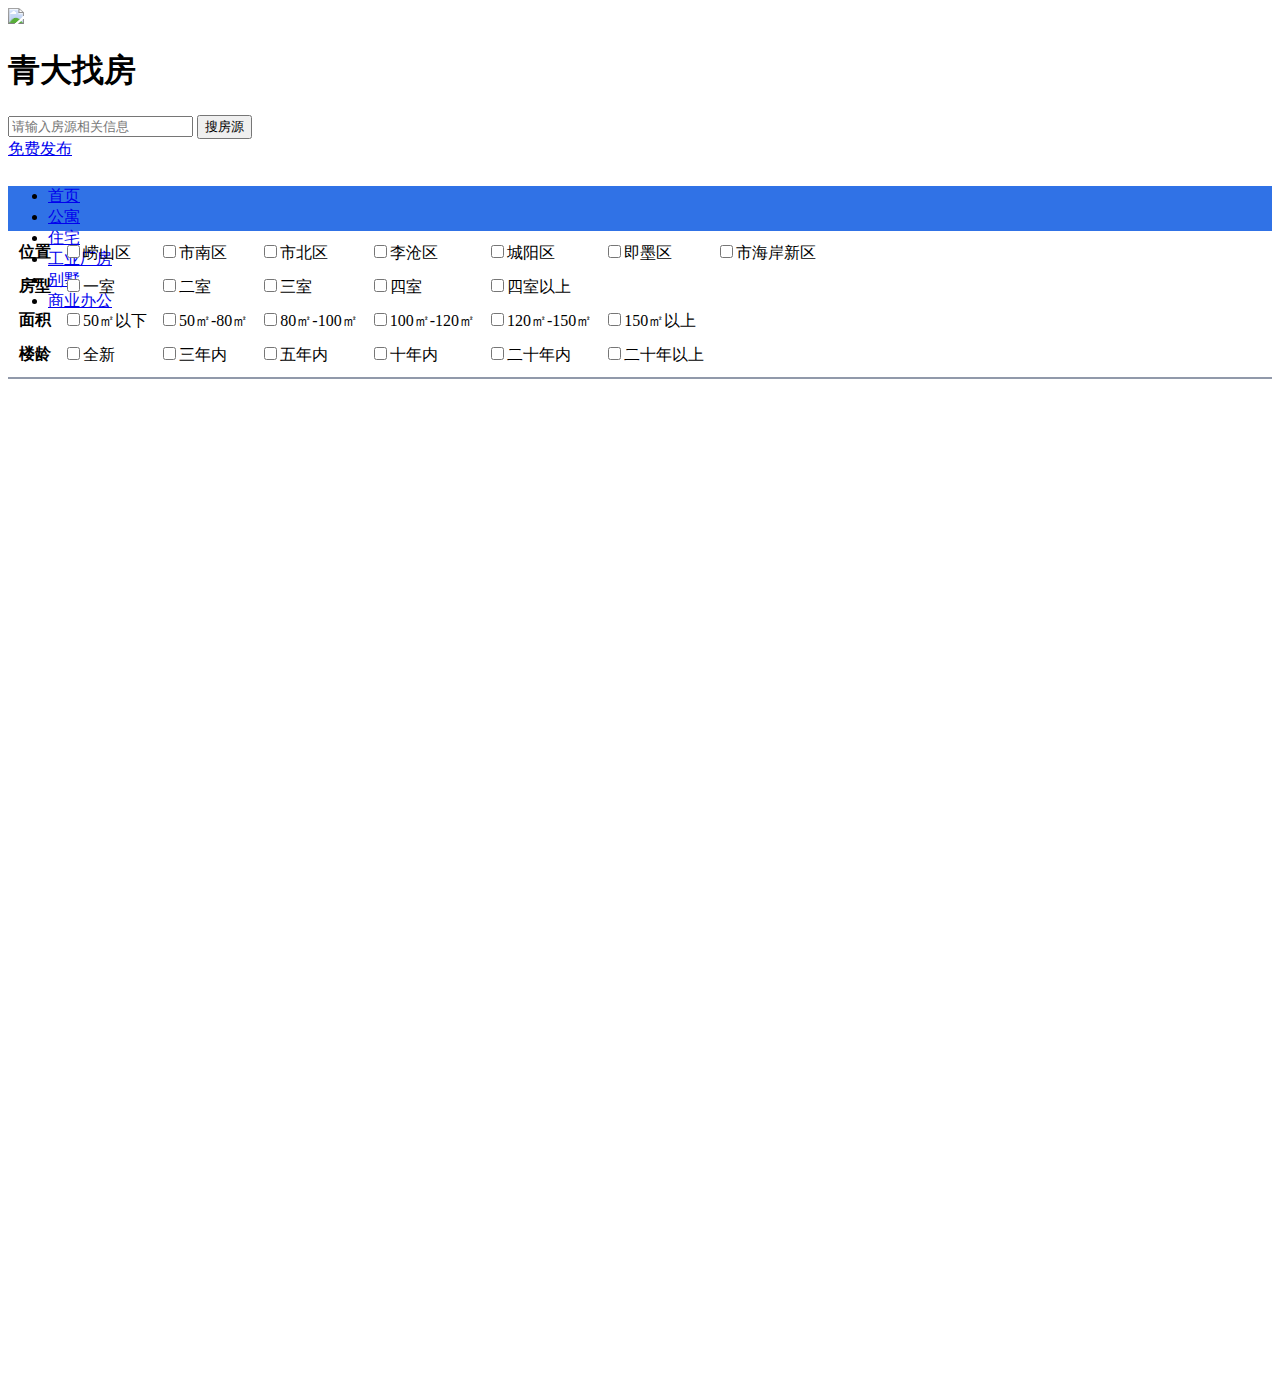
==== src/main/webapp/index.html @ f042b664 "2019/12/27 搜索 发布 查看详情 完善版" ====
<!DOCTYPE html>
<html>
	<head>
		<meta charset="utf-8">
		<title></title>
		<link rel="stylesheet" type="text/css" href="css/index.css" />
	</head>
	<body>
		<div>
			<img class="imgHouse" src="images/house.png">
			<h1 class="topic">青大找房</h1>
			<div>
				<form class="find" action="house/find.do" method="post">
					<input type="text" name="find" value=""  placeholder="请输入房源相关信息" />
					<input type="submit" value="搜房源" />
				</form>
				<a class="post" href="post.html">免费发布</a>
			</div>

			<div style="height: 10px; width: 10px;">

			</div>
			<div style="height: 45px; background-color: rgb(48,114,230);">
				<ul class="ulstyle">
					<li><a href="houseInfo.jsp" target="houseInfo">首页</a></li>
					<li><a href="houseInfo.jsp?type=0" target="houseInfo">公寓</a></li>
					<li><a href="houseInfo.jsp?type=1" target="houseInfo">住宅</a></li>
					<li><a href="houseInfo.jsp?type=2" target="houseInfo">工业厂房</a></li>
					<li><a href="houseInfo.jsp?type=3" target="houseInfo">别墅</a></li>
					<li><a href="houseInfo.jsp?type=4" target="houseInfo">商业办公</a></li>
					
				</ul>
			</div>
		</div>
		<div class="nav">
			<form action="" method="">
				<table border="0" cellspacing="10px" cellpadding="">
					<tr>
						<th>位置</th>
						<td><label><input name="Position" type="checkbox" value="崂山区" />崂山区</label> </td>
						<td><label><input name="Position" type="checkbox" value="市南区" />市南区</label></td>
						<td><label><input name="Position" type="checkbox" value="市北区" />市北区</label></td>
						<td><label><input name="Position" type="checkbox" value="李沧区" />李沧区</label></td>
						<td><label><input name="Position" type="checkbox" value="城阳区" />城阳区</label></td>
						<td><label><input name="Position" type="checkbox" value="即墨区" />即墨区</label></td>
						<td><label><input name="Position" type="checkbox" value="市海岸新区" />市海岸新区</label></td>
					</tr>
					<tr>
						<th>房型</th>
						<td><label><input name="shape" type="checkbox" value="一室" />一室</label></td>
						<td><label><input name="shape" type="checkbox" value="二室" />二室</label></td>
						<td><label><input name="shape" type="checkbox" value="三室" />三室</label></td>
						<td><label><input name="shape" type="checkbox" value="四室" />四室</label></td>
						<td><label><input name="shape" type="checkbox" value="四室以上" />四室以上</label></td>
					</tr>
					<tr>
						<th>面积</th>
						<td><label><input name="area" type="checkbox" value="area<50" />50㎡以下</label></td>
						<td><label><input name="area" type="checkbox" value="50<=area and area <80" />50㎡-80㎡</label></td>
						<td><label><input name="area" type="checkbox" value="80<=area and area <100" />80㎡-100㎡</label></td>
						<td><label><input name="area" type="checkbox" value="100<=area and area <120" />100㎡-120㎡</label></td>
						<td><label><input name="area" type="checkbox" value="120<=area and area <150" />120㎡-150㎡</label></td>
						<td><label><input name="area" type="checkbox" value="area > 150" />150㎡以上</label></td>
					</tr>	
					<tr>
						<th>楼龄</th>
						<td><label><input name="houseage" type="checkbox" value="全新" />全新</label></td>
						<td><label><input name="houseage" type="checkbox" value="三年内" />三年内</label></td>
						<td><label><input name="houseage" type="checkbox" value="五年内" />五年内</label></td>
						<td><label><input name="houseage" type="checkbox" value="十年内" />十年内</label></td>
						<td><label><input name="houseage" type="checkbox" value="二十年内" />二十年内</label></td>
						<td><label><input name="houseage" type="checkbox" value="二十年以上" />二十年以上</label></td>
					</tr>	
				</table>
			</form>
		</div>
		<div style="height: 2px;width: 100%; background-color: #9199AA;">
		</div>
		<iframe style="height: 1000px; width: 100%; border: 0;" src="houseInfo.jsp" name="houseInfo"></iframe>
	</body>
</html>
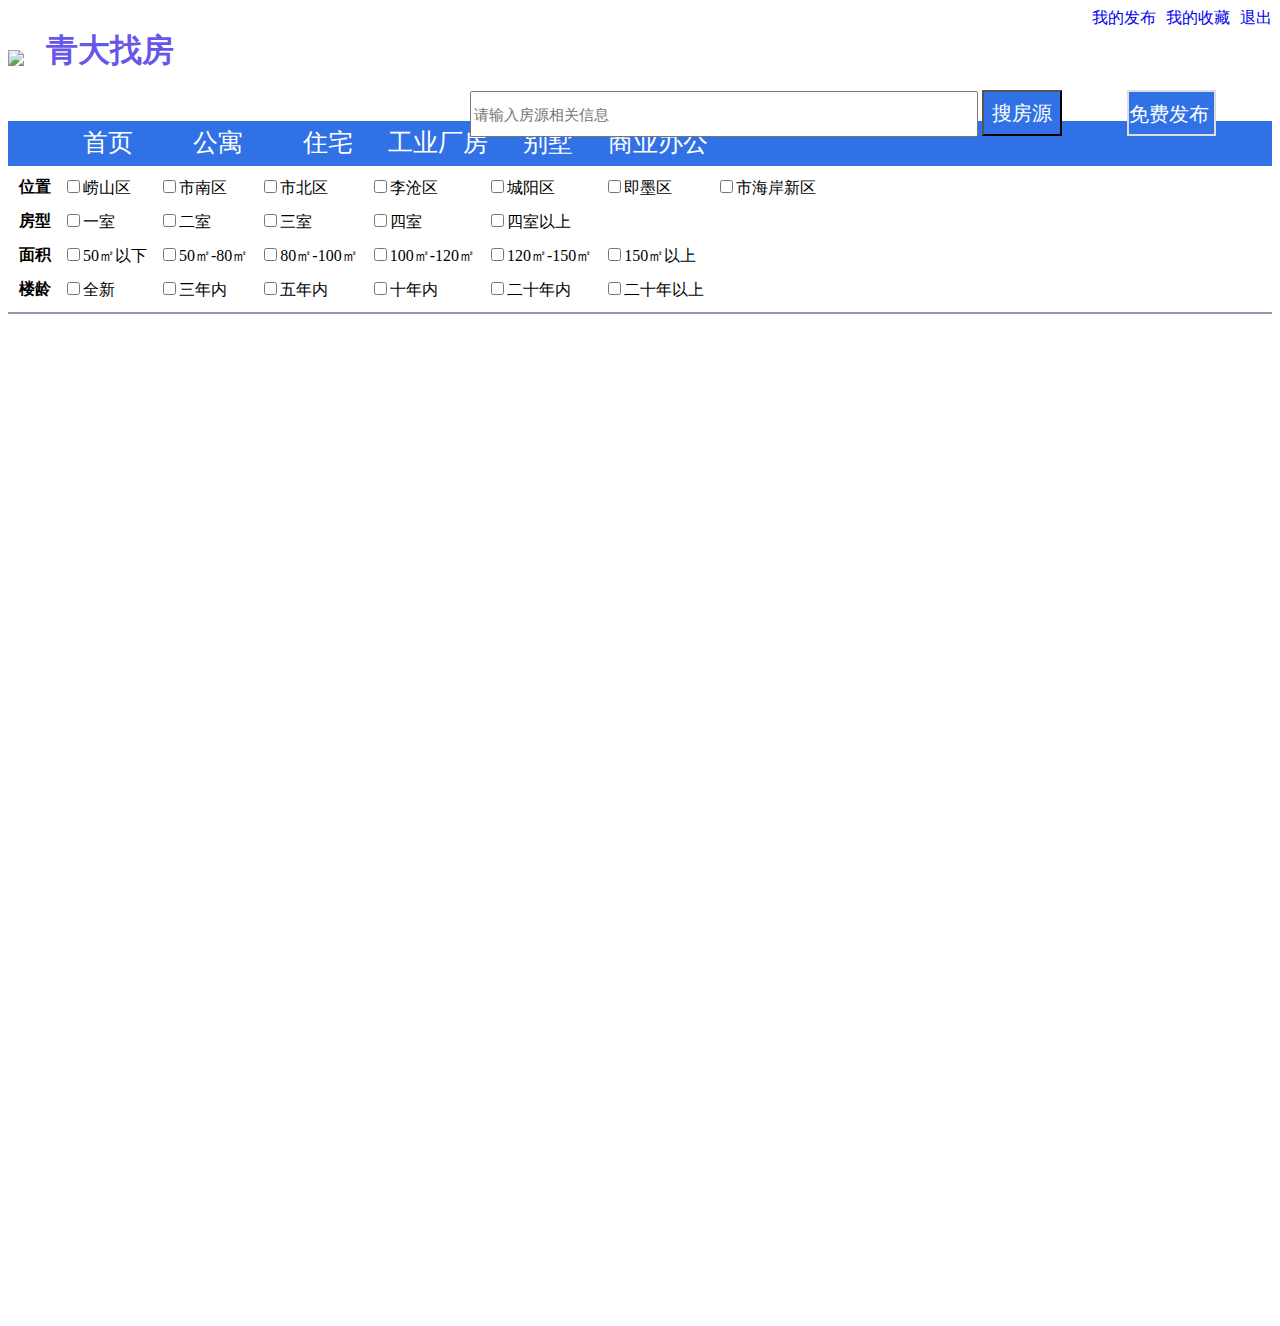
==== commit 01f820c4: "收藏和删除" ====
--- a/src/main/webapp/index.html
+++ b/src/main/webapp/index.html
@@ -1,81 +1,128 @@
 <!DOCTYPE html>
 <html>
-	<head>
-		<meta charset="utf-8">
-		<title></title>
-		<link rel="stylesheet" type="text/css" href="css/index.css" />
-	</head>
-	<body>
-		<div>
-			<img class="imgHouse" src="images/house.png">
-			<h1 class="topic">青大找房</h1>
-			<div>
-				<form class="find" action="house/find.do" method="post">
-					<input type="text" name="find" value=""  placeholder="请输入房源相关信息" />
-					<input type="submit" value="搜房源" />
-				</form>
-				<a class="post" href="post.html">免费发布</a>
-			</div>
-
-			<div style="height: 10px; width: 10px;">
-
-			</div>
-			<div style="height: 45px; background-color: rgb(48,114,230);">
-				<ul class="ulstyle">
-					<li><a href="houseInfo.jsp" target="houseInfo">首页</a></li>
-					<li><a href="houseInfo.jsp?type=0" target="houseInfo">公寓</a></li>
-					<li><a href="houseInfo.jsp?type=1" target="houseInfo">住宅</a></li>
-					<li><a href="houseInfo.jsp?type=2" target="houseInfo">工业厂房</a></li>
-					<li><a href="houseInfo.jsp?type=3" target="houseInfo">别墅</a></li>
-					<li><a href="houseInfo.jsp?type=4" target="houseInfo">商业办公</a></li>
-					
-				</ul>
-			</div>
-		</div>
-		<div class="nav">
-			<form action="" method="">
-				<table border="0" cellspacing="10px" cellpadding="">
-					<tr>
-						<th>位置</th>
-						<td><label><input name="Position" type="checkbox" value="崂山区" />崂山区</label> </td>
-						<td><label><input name="Position" type="checkbox" value="市南区" />市南区</label></td>
-						<td><label><input name="Position" type="checkbox" value="市北区" />市北区</label></td>
-						<td><label><input name="Position" type="checkbox" value="李沧区" />李沧区</label></td>
-						<td><label><input name="Position" type="checkbox" value="城阳区" />城阳区</label></td>
-						<td><label><input name="Position" type="checkbox" value="即墨区" />即墨区</label></td>
-						<td><label><input name="Position" type="checkbox" value="市海岸新区" />市海岸新区</label></td>
-					</tr>
-					<tr>
-						<th>房型</th>
-						<td><label><input name="shape" type="checkbox" value="一室" />一室</label></td>
-						<td><label><input name="shape" type="checkbox" value="二室" />二室</label></td>
-						<td><label><input name="shape" type="checkbox" value="三室" />三室</label></td>
-						<td><label><input name="shape" type="checkbox" value="四室" />四室</label></td>
-						<td><label><input name="shape" type="checkbox" value="四室以上" />四室以上</label></td>
-					</tr>
-					<tr>
-						<th>面积</th>
-						<td><label><input name="area" type="checkbox" value="area<50" />50㎡以下</label></td>
-						<td><label><input name="area" type="checkbox" value="50<=area and area <80" />50㎡-80㎡</label></td>
-						<td><label><input name="area" type="checkbox" value="80<=area and area <100" />80㎡-100㎡</label></td>
-						<td><label><input name="area" type="checkbox" value="100<=area and area <120" />100㎡-120㎡</label></td>
-						<td><label><input name="area" type="checkbox" value="120<=area and area <150" />120㎡-150㎡</label></td>
-						<td><label><input name="area" type="checkbox" value="area > 150" />150㎡以上</label></td>
-					</tr>	
-					<tr>
-						<th>楼龄</th>
-						<td><label><input name="houseage" type="checkbox" value="全新" />全新</label></td>
-						<td><label><input name="houseage" type="checkbox" value="三年内" />三年内</label></td>
-						<td><label><input name="houseage" type="checkbox" value="五年内" />五年内</label></td>
-						<td><label><input name="houseage" type="checkbox" value="十年内" />十年内</label></td>
-						<td><label><input name="houseage" type="checkbox" value="二十年内" />二十年内</label></td>
-						<td><label><input name="houseage" type="checkbox" value="二十年以上" />二十年以上</label></td>
-					</tr>	
-				</table>
-			</form>
-		</div>
-		<div style="height: 2px;width: 100%; background-color: #9199AA;">
-		</div>
-		<iframe style="height: 1000px; width: 100%; border: 0;" src="houseInfo.jsp" name="houseInfo"></iframe>
-	</body>
-</html>
+<head>
+<meta charset="utf-8">
+<title></title>
+<link rel="stylesheet" type="text/css" href="css/index.css" />
+<script src="js/jquery-2.2.4.min.js"></script>
+<!--  <link href="layui/css/layui.css" rel="stylesheet"> -->
+<script type="text/javascript" src="layui/layui.all.js"></script>
+<script type="text/javascript">
+	
+</script>
+</head>
+<body>
+	<a style="float: right;margin-left: 10px;text-decoration:none;" href="user/outlogin.do">退出</a>
+	<a style="float: right;margin-left: 10px;text-decoration:none;" target="_blank" href="collection/select.do">我的收藏</a>
+	<a style="float: right;text-decoration:none;" href="house/selectByUserid.do" target="_blank">我的发布</a>
+	
+	<img class="imgHouse" src="images/house.png">
+	<h1 class="topic">青大找房</h1>
+	<div>
+		<form class="find" action="house/find.do" method="post"
+			target="_blank">
+			<input type="text" name="find" value="" placeholder="请输入房源相关信息" /> <input
+				type="submit" value="搜房源" />
+		</form>
+		<a class="post" href="post.html">免费发布</a>
+	</div>
+	<div style="height: 10px; width: 10px;"></div>
+	<div
+		style="height: 45px; background-color: rgb(48, 114, 230); clear: both">
+		<ul class="ulstyle">
+			<li><a href="houseInfo.jsp" target="houseInfo">首页</a></li>
+			<li><a href="houseInfo.jsp?type=0" target="houseInfo">公寓</a></li>
+			<li><a href="houseInfo.jsp?type=1" target="houseInfo">住宅</a></li>
+			<li><a href="houseInfo.jsp?type=2" target="houseInfo">工业厂房</a></li>
+			<li><a href="houseInfo.jsp?type=3" target="houseInfo">别墅</a></li>
+			<li><a href="houseInfo.jsp?type=4" target="houseInfo">商业办公</a></li>
+		</ul>
+	</div>
+	</div>
+	<div class="nav">
+		<form action="" method="">
+			<table id="table" border="0" cellspacing="10px" cellpadding="">
+				<tr>
+					<th>位置</th>
+					<td><label><input name="Position" type="checkbox"
+							value="position='崂山区'" />崂山区</label></td>
+					<td><label><input name="Position" type="checkbox"
+							value="position='市南区'" />市南区</label></td>
+					<td><label><input name="Position" type="checkbox"
+							value="position='市北区'" />市北区</label></td>
+					<td><label><input name="Position" type="checkbox"
+							value="position='李沧区'" />李沧区</label></td>
+					<td><label><input name="Position" type="checkbox"
+							value="position='城阳区'" />城阳区</label></td>
+					<td><label><input name="Position" type="checkbox"
+							value="position='即墨区'" />即墨区</label></td>
+					<td><label><input name="Position" type="checkbox"
+							value="position='市海岸新区'" />市海岸新区</label></td>
+				</tr>
+				<tr>
+					<th>房型</th>
+					<td><label><input name="shape" type="checkbox"
+							value="shape=1" />一室</label></td>
+					<td><label><input name="shape" type="checkbox"
+							value="shape=2" />二室</label></td>
+					<td><label><input name="shape" type="checkbox"
+							value="shape=3" />三室</label></td>
+					<td><label><input name="shape" type="checkbox"
+							value="shape=4" />四室</label></td>
+					<td><label><input name="shape" type="checkbox"
+							value="shape>4" />四室以上</label></td>
+				</tr>
+				<tr>
+					<th>面积</th>
+					<td><label><input name="area" type="checkbox"
+							value="area<50" />50㎡以下</label></td>
+					<td><label><input name="area" type="checkbox"
+							value="50<=area and area <80" />50㎡-80㎡</label></td>
+					<td><label><input name="area" type="checkbox"
+							value="80<=area and area <100" />80㎡-100㎡</label></td>
+					<td><label><input name="area" type="checkbox"
+							value="100<=area and area <120" />100㎡-120㎡</label></td>
+					<td><label><input name="area" type="checkbox"
+							value="120<=area and area <150" />120㎡-150㎡</label></td>
+					<td><label><input name="area" type="checkbox"
+							value="area > 150" />150㎡以上</label></td>
+				</tr>
+				<tr>
+					<th>楼龄</th>
+					<td><label><input name="houseage" type="checkbox"
+							value="houseage = 0 " />全新</label></td>
+					<td><label><input name="houseage" type="checkbox"
+							value="houseage <=3 " />三年内</label></td>
+					<td><label><input name="houseage" type="checkbox"
+							value="houseage <= 5 " />五年内</label></td>
+					<td><label><input name="houseage" type="checkbox"
+							value="houseage <= 10 " />十年内</label></td>
+					<td><label><input name="houseage" type="checkbox"
+							value="houseage <=20 " />二十年内</label></td>
+					<td><label><input name="houseage" type="checkbox"
+							value="houseage >20 " />二十年以上</label></td>
+				</tr>
+			</table>
+		</form>
+	</div>
+	<div style="height: 2px; width: 100%; background-color: #9199AA;">
+	</div>
+	<iframe style="height: 1000px; width: 100%; border: 0;"
+		src="houseInfo.jsp" name="houseInfo"></iframe>
+	<script type="text/javascript">
+		$("#table").click(
+				function() { //给table添加点击事件
+					var checkboxValue = new Array();
+					var checkboxStr = $("input[type='checkbox']");
+					for (var i = 0; i < checkboxStr.length; i++) {
+						if (checkboxStr[i].checked) {
+							//alert(checkboxStr[i].value+","+checkboxStr[i].nextSibling.nodeValue);  
+							checkboxValue.push(checkboxStr[i].value);
+						}
+					}
+					window.open("house/find.do?condition=" + checkboxValue,
+							"houseInfo")
+				});
+	</script>
+</body>
+</html>
--- a/src/main/webapp/css/index.css
+++ b/src/main/webapp/css/index.css
@@ -0,0 +1,66 @@
+
+.topic{
+	color: #6756EA;
+	display: inline-block;
+	margin-left: 3%;
+}
+.imgHouse{
+	position: absolute;
+	top: 5.5%;
+}
+.ulstyle li{
+	list-style: none;
+	float: left
+	
+}
+.ulstyle li a{
+display: inline-block;
+font-size: 25px;
+text-align: center;
+width: 100px;
+height: 40px;
+text-decoration:none;
+padding-left:10px ;
+padding-top: 5px;
+color: #FFFFFF;
+}        
+ 
+.ulstyle li a:hover{
+	background-color: #9199AA;
+}
+
+.find{
+	display: inline-block;
+	position: absolute;
+	top: 10%;
+	right: 17%;
+}
+.find input[type="text"]{
+	height: 40px;
+	width: 500px;
+	font-size: 15px;
+	
+}
+.find input[type="submit"]{
+	background-color: rgb(48,114,230);
+	color: #FFFFFF;
+	height: 46px;
+	width: 80px;
+	font-size: 20px;
+	
+}
+.post{
+	position: absolute;
+	top: 9.3%;
+	right: 5%;
+	display: inline-block;
+	text-decoration:none;
+	background-color: rgb(48,114,230);
+	color: #FFFFFF;
+	height: 33px;
+	width: 85px;
+	font-size: 20px;
+	margin-top: 6px;
+	padding-top: 9px;
+	border: rgb(221,221,221) solid 2px;
+}
